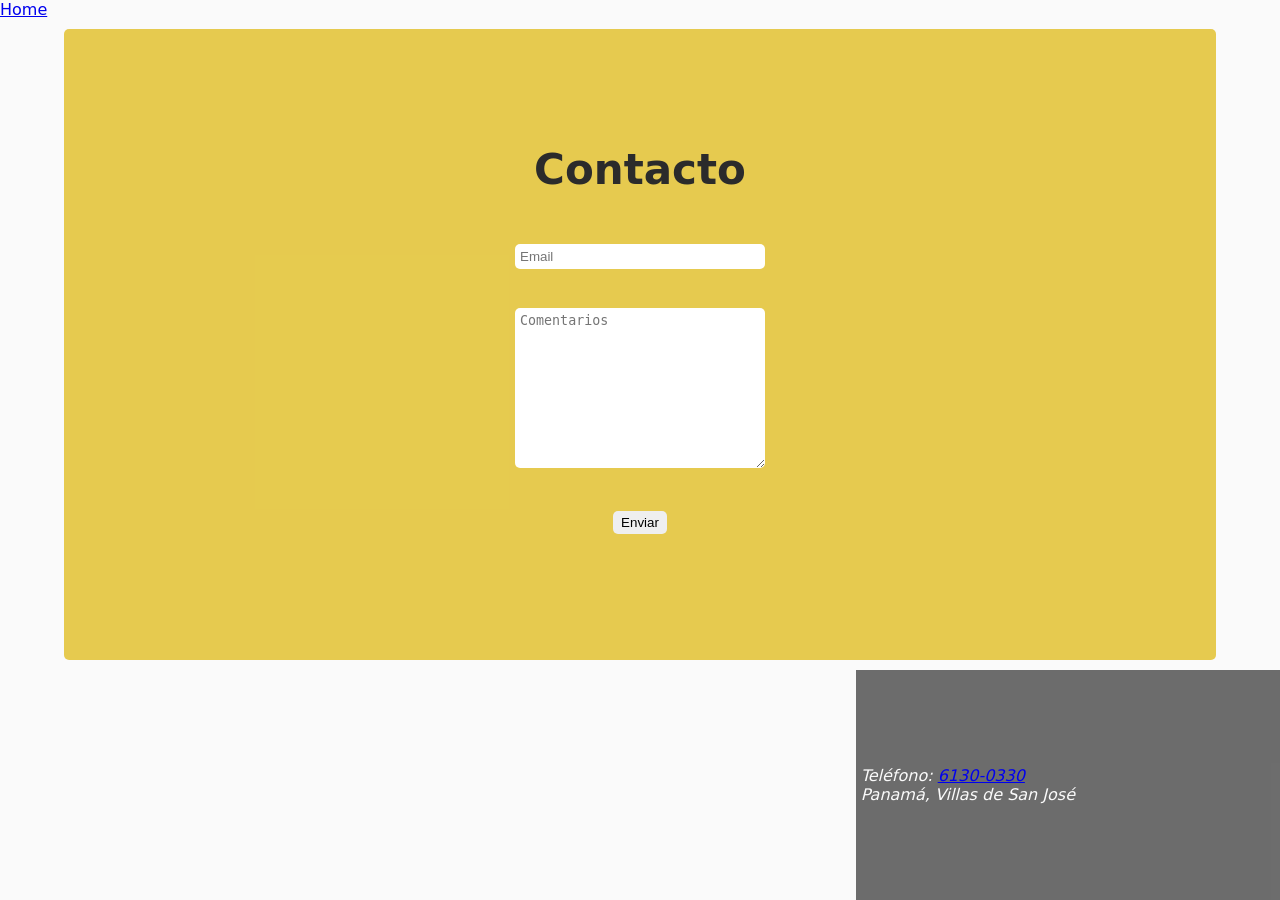
==== contacto.html @ f54abe4c "0" ====
<!DOCTYPE html>
<html>
<head>
	<meta charset="utf-8">
	<meta name="viewport" content="width=device-width, initial-scale=1">
	<title>Contacto | Apartaestudio de alquiler</title>

	<link rel="stylesheet" type="text/css" href="public/css/contacto.css">

	<script type="text/javascript" src="public/scripts/contacto.js" defer></script>
</head>
<body>
	<div>
		<a href="index.html" title="inico">Home</a>
	</div>

	<div class="card-body">
		<form id="formula">
			<h1>Contacto</h1>
			<div class="form-group">
				<input type="email" name="email" class="form-control" placeholder="Email">
			</div>
		
		    <br>

		
			<div class="form-group">
				<textarea class="form-control" name="control" placeholder="Comentarios" cols="30" rows="10"></textarea>
			</div>
			<br>
			<div class="form-group">
				<button title="Enviar" type="submit" class="btn btn-primary btn-block" id="demo-form">
					Enviar
				</button>
			</div>
		</form>
	</div>

	<footer>
		<address>
			<p>Teléfono: <a href="https://wa.me/50761300330?text=Hola%20estoy%20interesado%20y%20deseo%20más%20información.">6130-0330</a></p>
			Panamá, Villas de San José
		</address>

		<div class="container-iframe">
			<iframe src="https://www.google.com/maps/embed?pb=!1m18!1m12!1m3!1d246.2586866810542!2d-79.50459003493307!3d9.05108447672924!2m3!1f0!2f0!3f0!3m2!1i1024!2i768!4f13.1!3m3!1m2!1s0x8fab56300cb45897%3A0xd03b990de47285cd!2sCalle%2015601b%2015601%2C%20San%20Miguelito%2C%20Provincia%20de%20Panam%C3%A1!5e0!3m2!1sen!2spa!4v1774419242727!5m2!1sen!2spa" width="200" height="100" style="border:0;" allowfullscreen="" loading="lazy" referrerpolicy="no-referrer-when-downgrade"></iframe>
		</div>
	</footer>

</body>
</html>
---- public/css/contacto.css ----
* {
	margin: 0;
	padding: 0;
	box-sizing: border-box;
}

body {
	display: flex;
	flex-direction: column;
	height: 100dvh;	
	font-family: "Helvetica Neue", system-ui, sans-serif;
	background-color: #fafafa;
	/*justify-content: space-between;*/
}

h1 {
	position: relative;
	text-align: center;
	font-size: clamp(32px, 4vw, 42px);
	color: #2b2b2b;
	/*margin-top: 30px;*/
	margin-bottom: 40px;
	width: 90vw;
	/*margin-bottom: 15px;*/
	/*margin: 0 auto;*/
	justify-self: center;

	span {
		display: block;
		font-size: 20px;
		margin-top: 10px;
		color: hsl(0 1% 50% / .8);
	}
}

button {
	padding: 4px 8px;
	cursor: pointer;
	transition: all .3s ease;
	border-radius: 5px;
	border: none;
	&:hover {
		background-color: hsl(0 0% 50% / 90%);
	}

	&:active {
		scale: .95;
	}

}

.card-body {
	display: flex;
	margin: auto;
	flex-grow: 1;
	/*border:1px solid;*/
	width: auto;
	place-content: center;
	margin-top: 10px;
	background-color: #ddb500ae;
	border-radius: 5px;
	justify-content: center;
	form {
		place-content: center;
		display: grid;
		margin: 0 auto;
	}
}

.form-group {
	/*display: flex;*/
	/*justify-content: center;*/
	padding: 10px;
	margin: 0 auto;
	/*width: auto;*/
	/*place-content: center;*/
	/*justify-self: center;*/

	input, textarea {
		width: 250px;
		border-radius: 5px;
		border: none;
		padding: 5px;
	}
}

footer {
	display: flex;
	/*flex: end;*/
	/*flex: end;*/
	flex-grow: .5;
	align-self: flex-end;
	/*flex: .5;*/
	/*justify-self: end;*/
	/*flex-shrink: 1;*/
	position: relative;
	padding: 5px;
	margin-top: 10px;
	/*animation-fill-mode: ;*/
	/*border: 1px solid;*/
	justify-content: space-around;
	align-items: center;
	/*padding: 20px;*/
	background-color: #2b2b2bae;
	color: #fafafa;
	/*address {
		display: block;
		border: 1px solid;
	}*/
}

.container-iframe {
	display: block;
	/*margin: 10px auto;*/
	/*width: auto;*/
	/*border: 1px solid;*/
	place-content: center;
	/*justify-self: center;*/
}

/*@media (width <= 768px) {
	footer {
		flex-grow: 1;
	}
}*/
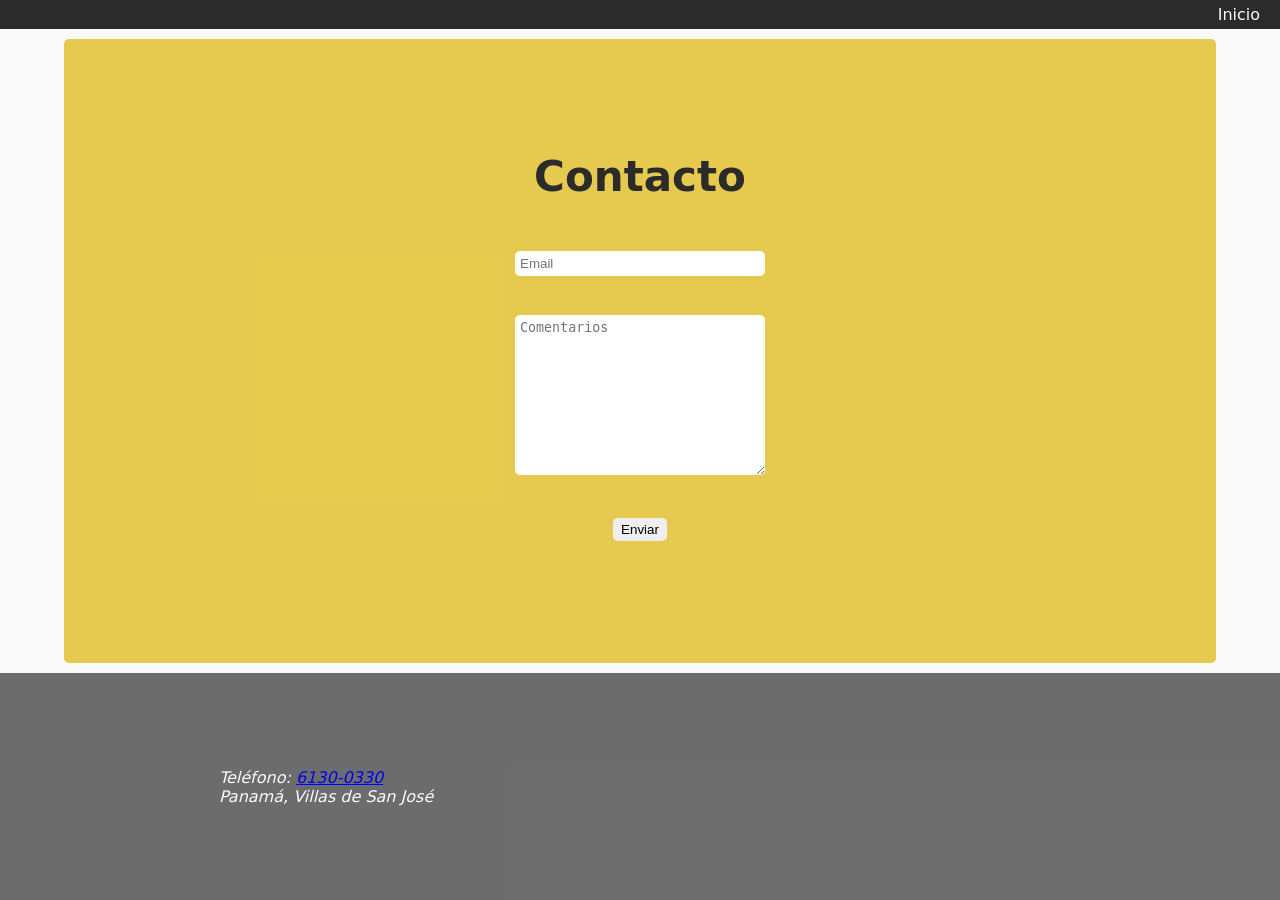
==== commit ed21549e: "0" ====
--- a/contacto.html
+++ b/contacto.html
@@ -10,8 +10,8 @@
 	<script type="text/javascript" src="public/scripts/contacto.js" defer></script>
 </head>
 <body>
-	<div>
-		<a href="index.html" title="inico">Home</a>
+	<div id="page">
+		<a href="index.html" title="Inico">Inicio</a>
 	</div>
 
 	<div class="card-body">
@@ -33,6 +33,8 @@
 					Enviar
 				</button>
 			</div>
+
+			<span id="msg-error"></span>
 		</form>
 	</div>
 
--- a/public/css/contacto.css
+++ b/public/css/contacto.css
@@ -49,6 +49,19 @@
 
 }
 
+#page {
+	background-color: #2b2b2b;
+	text-align: right;
+	padding: 5px 20px 5px 0;
+	a {
+		color: #fafafa;
+		text-decoration: none;
+		&:hover {
+			color: #bbbbbb;
+		}
+	}
+}
+
 .card-body {
 	display: flex;
 	margin: auto;
@@ -89,7 +102,7 @@
 	/*flex: end;*/
 	/*flex: end;*/
 	flex-grow: .5;
-	align-self: flex-end;
+	/*align-self: flex-end;*/
 	/*flex: .5;*/
 	/*justify-self: end;*/
 	/*flex-shrink: 1;*/
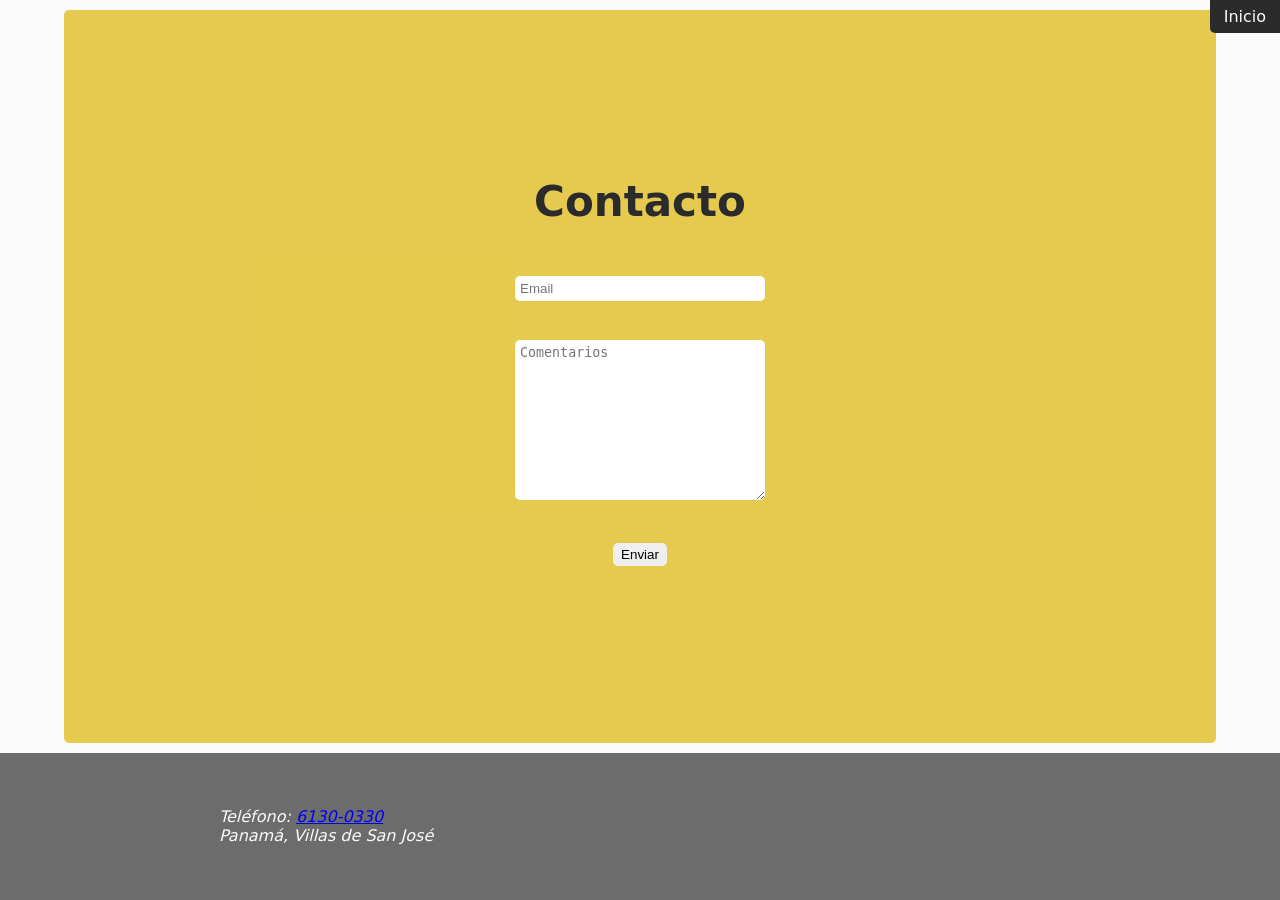
==== commit 800628bd: "0" ====
--- a/contacto.html
+++ b/contacto.html
@@ -8,6 +8,10 @@
 	<link rel="stylesheet" type="text/css" href="public/css/contacto.css">
 
 	<script type="text/javascript" src="public/scripts/contacto.js" defer></script>
+
+	<meta name="title" content="Formulario | Apartamento de alquiler">
+	<meta name="description" content="Formulario, deja un mensaje, o escribe al whatsapp: 6130-0330.">
+	<meta name="keywords" content="Formulario, Contacto, 6130-0330, Panamá, San Miguelito">
 </head>
 <body>
 	<div id="page">
@@ -20,10 +24,7 @@
 			<div class="form-group">
 				<input type="email" name="email" class="form-control" placeholder="Email">
 			</div>
-		
 		    <br>
-
-		
 			<div class="form-group">
 				<textarea class="form-control" name="control" placeholder="Comentarios" cols="30" rows="10"></textarea>
 			</div>
--- a/public/css/contacto.css
+++ b/public/css/contacto.css
@@ -52,7 +52,11 @@
 #page {
 	background-color: #2b2b2b;
 	text-align: right;
-	padding: 5px 20px 5px 0;
+	padding: 7px 14px;
+	position: fixed;
+	right: 0;
+	z-index: 6000;
+	border-radius: 0 0 0 5px; 
 	a {
 		color: #fafafa;
 		text-decoration: none;
@@ -101,7 +105,7 @@
 	display: flex;
 	/*flex: end;*/
 	/*flex: end;*/
-	flex-grow: .5;
+	flex-grow: .1;
 	/*align-self: flex-end;*/
 	/*flex: .5;*/
 	/*justify-self: end;*/
